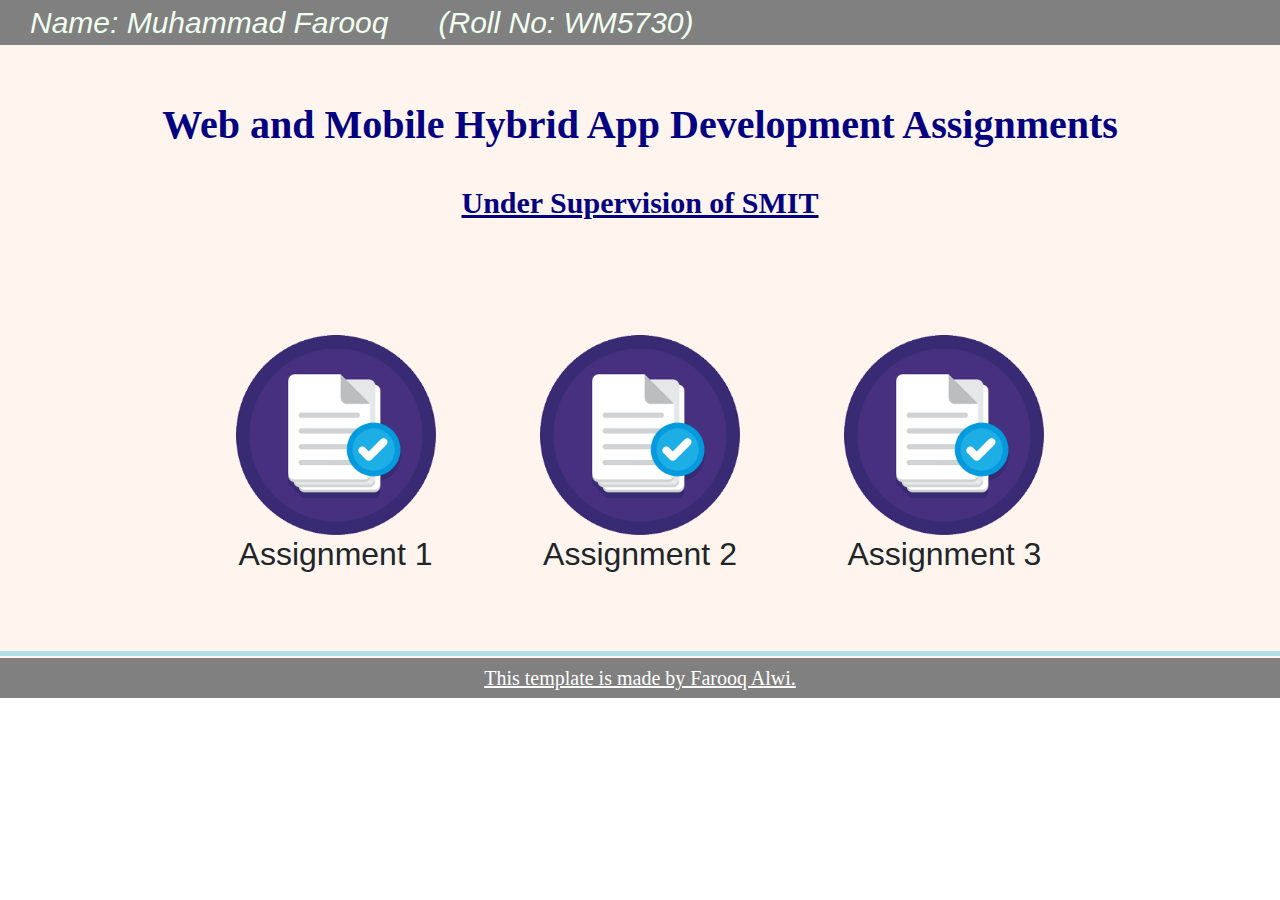
==== public/index.html @ c384d05e "Assignment 3 Completed" ====
<!DOCTYPE html>
<html lang="en">

<head>
  <meta charset="UTF-8">
  <meta name="viewport" content="width=device-width, initial-scale=1.0">
  <link rel="stylesheet" href="style.css">
  <link rel="stylesheet" href="bootstrap-4.4.1-dist/css/bootstrap.min.css">
  <title>Web App Assignments</title>
</head>

<body>

  <div class="whole-page">


    <div class="title-container">
      <div class="title-name">Name: Muhammad Farooq &nbsp;&nbsp;&nbsp;&nbsp;
        (Roll No: WM5730)
      </div>
    </div>


    <div class="course">
      <div class="course-name">Web and Mobile Hybrid App Development Assignments</div>
      <div class="course-supervision">Under Supervision of SMIT</div>
    </div>



    <div class="assignments">

      <div class="assignment-1">
        <a href="Assignment 1 Periodic Table/Periodic Table.html">
          <img id="assignment-logo" src="images/assignment-logo.gif" alt=""></a>
        <h2 class="assignmentNo">Assignment 1</h2>
      </div>

      <div class="assignment-1">
        <a href="Assignment 2 Student Registration Form/StudentRegForm.html">
          <img id="assignment-logo" src="images/assignment-logo.gif" alt=""></a>
        <h2 class="assignmentNo">Assignment 2</h2>
      </div>

      <div class="assignment-3">
        <a href="Assignment 3 Home page of Saylani/home.html">
          <img id="assignment-logo" src="images/assignment-logo.gif" alt=""></a>
        <h2 class="assignmentNo">Assignment 3</h2>
      </div>

    </div>



    <div class="boarder-upper-foot"></div>

    <div class="foot-container">
      <div class="copyright">This template is made by Farooq Alwi.</div>
    </div>

  </div>
</body>

</html>
---- public/style.css ----
.whole-page
{
    width: 100%;
    height: 100%;
    background-color: seashell;
}

.title-container
{
    background-color: gray;
    height: 100%;
    font-size: 30px;
    font-family: 'Segoe UI', Tahoma, Geneva, Verdana, sans-serif;
    font-style: oblique;
    color: honeydew;
    padding-left: 30px;
}

.course
{
    font-family: 'Times New Roman', Times, serif;
    text-align: center;
    padding-top: 50px;
    font-size: 40px;
    font-weight: bold;
    color: navy;
}

.course-supervision
{
    margin-top: 25px;
    font-size: 30px;
    text-decoration: underline;
}

.assignments
{
    margin: 60px 40px 20px 40px;
    text-align: center;
}

#assignment-logo
{
    width: 200px;
    height: 200px;
}

.assignment-1,.assignment-2,.assignment-3
{
    display: inline-block;
    padding: 50px;
}

.foot-container
{
    width: 100%;
}

.boarder-upper-foot
{
    margin-top: 20px;
    height: 5px;
    background-color: powderblue;
}

.copyright
{
    margin-top: 2px;
    height: 40px;
    background-color: gray;
    color: white;
    padding-top: 5px;
    text-align: center;
    text-decoration: underline;
    font-size: 20px;
    font-family: cursive;
}
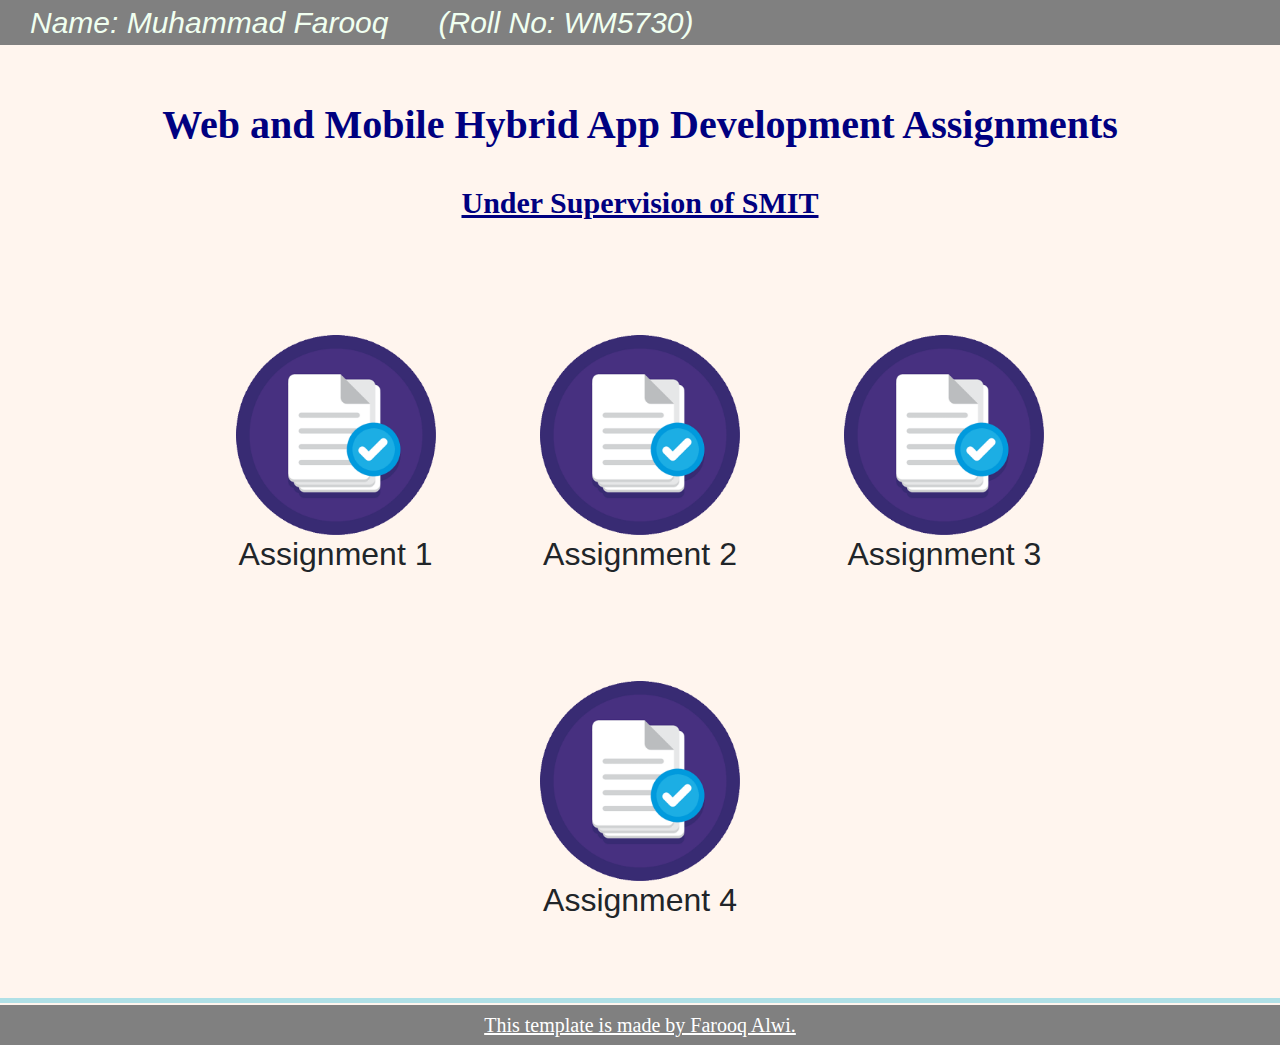
==== commit 230917cf: "Assignment 4 completed" ====
--- a/public/index.html
+++ b/public/index.html
@@ -48,6 +48,12 @@
         <h2 class="assignmentNo">Assignment 3</h2>
       </div>
 
+      <div class="assignment-4">
+        <a href="Assignment 4 Alwi Traders/Home.html">
+          <img id="assignment-logo" src="images/assignment-logo.gif" alt=""></a>
+        <h2 class="assignmentNo">Assignment 4</h2>
+      </div>
+
     </div>
 
 
--- a/public/style.css
+++ b/public/style.css
@@ -45,7 +45,7 @@
     height: 200px;
 }
 
-.assignment-1,.assignment-2,.assignment-3
+.assignment-1,.assignment-2,.assignment-3,.assignment-4
 {
     display: inline-block;
     padding: 50px;
